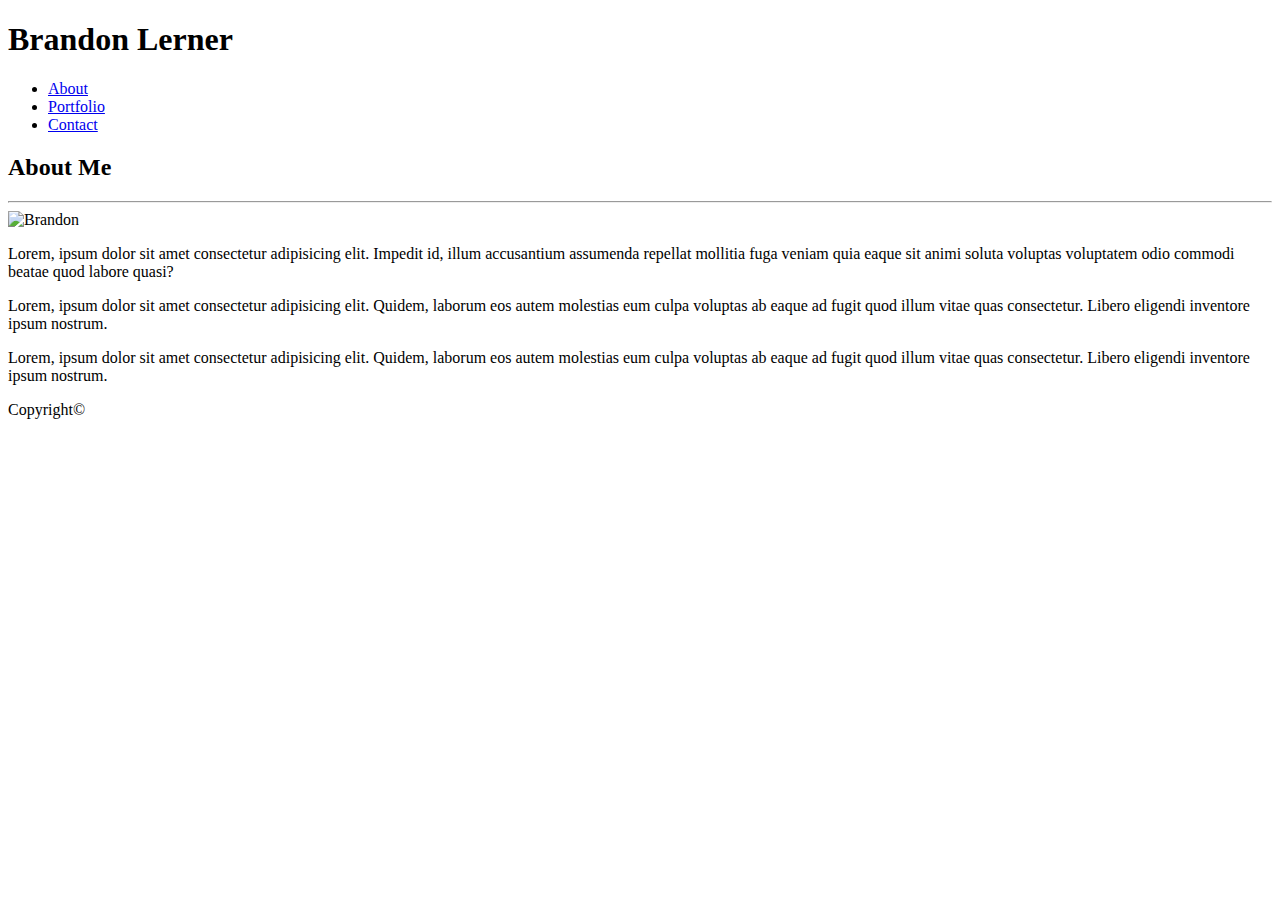
==== index.html @ c6b073d7 "ver1.2" ====
<!DOCTYPE html>
<html lang="en">
<head>
    <meta charset="UTF-8">
    <meta name="viewport" content="width=device-width, initial-scale=1.0">
    <meta http-equiv="X-UA-Compatible" content="ie=edge">
    <link rel="stylesheet" type="text/css" href="assets/css/style.css">
    <title>About Me</title>
</head>
<body>
    
    <div id="wrapper">
        
        <header>
            
            <h1>Brandon Lerner</h1>

            <nav>
                <ul>
                     <li><a href="index.html">About</a></li> 
                     <li><a href="portfolio.html">Portfolio</a></li> 
                     <li><a href="contact.html">Contact</a></li> 
                </ul>
            </nav>
        
        </header>

        <div id="container">
        
            <section id="content">
            
                <h2>About Me</h2>

            <hr>

            <img src="https://placehold.it/200x200" alt="Brandon" id="aboutMePic">

            
            <p> Lorem, ipsum dolor sit amet consectetur adipisicing elit. Impedit id, illum accusantium
                assumenda repellat mollitia fuga veniam quia eaque sit animi soluta voluptas voluptatem odio 
                commodi beatae quod labore quasi? </p>
                
            <p>    Lorem, ipsum dolor sit amet consectetur adipisicing elit. Quidem, laborum eos
                autem molestias eum culpa voluptas ab eaque ad fugit quod illum vitae quas consectetur. Libero eligendi inventore 
                ipsum nostrum. </p>
                
            <p>    Lorem, ipsum dolor sit amet consectetur adipisicing elit. Quidem, laborum eos
                autem molestias eum culpa voluptas ab eaque ad fugit quod illum vitae quas consectetur. Libero eligendi inventore 
                ipsum nostrum.  </p>

           
            </section>
        
        </div>
        
        <footer id="footer">
           
            Copyright&copy 
        
        </footer>
        
    </div>
</body>
</html>
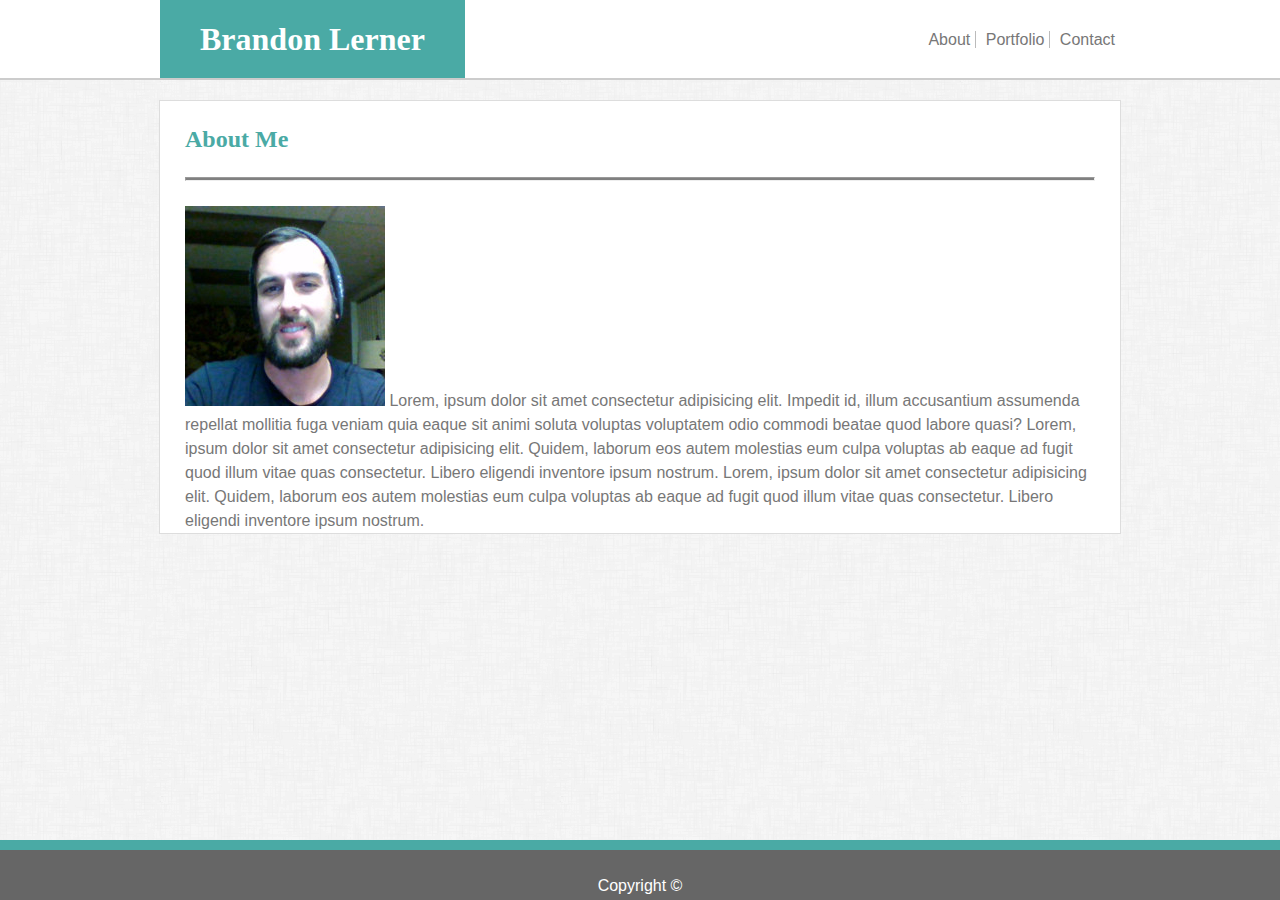
==== commit 6153467f: "Css styling v1.0" ====
--- a/index.html
+++ b/index.html
@@ -9,9 +9,11 @@
 </head>
 <body>
     
-    <div id="wrapper">
+    <div class="wrapper">
         
         <header>
+        
+            <div class="headerContent">
             
             <h1>Brandon Lerner</h1>
 
@@ -19,21 +21,22 @@
                 <ul>
                      <li><a href="index.html">About</a></li> 
                      <li><a href="portfolio.html">Portfolio</a></li> 
-                     <li><a href="contact.html">Contact</a></li> 
+                     <li class="last"><a href="contact.html">Contact</a></li> 
                 </ul>
             </nav>
-        
+            
+            </div>
         </header>
 
-        <div id="container">
+        <div class="container">
         
-            <section id="content">
+            <section class="content">
             
                 <h2>About Me</h2>
 
             <hr>
 
-            <img src="https://placehold.it/200x200" alt="Brandon" id="aboutMePic">
+            <img src="assets/images/ProfilePic.jpg" alt="Brandon" id="ProfilePic">
 
             
             <p> Lorem, ipsum dolor sit amet consectetur adipisicing elit. Impedit id, illum accusantium
@@ -53,12 +56,16 @@
         
         </div>
         
-        <footer id="footer">
+        <footer class="footer">
            
-            Copyright&copy 
+            <br>
+            Copyright &copy 
         
-        </footer>
+        </footer>    
         
     </div>
+
+  
+    
 </body>
 </html>--- a/assets/css/style.css
+++ b/assets/css/style.css
@@ -0,0 +1,128 @@
+
+body{
+    color: #777777;
+    margin:0;
+    padding: 0;
+    background-image: url("../images/bg.png");
+    font-family: 'Arial', 'Helvetica Neue', Helvetica, sans-serif;
+    line-height: 1.5;
+}
+
+.wrapper{
+    width:100%;
+    height:100%;
+    display: block;
+}
+
+header{
+    width: 100%;
+    margin: auto;
+    background-color: #fff;
+    border-bottom: 2px solid #cccccc;
+    overflow: hidden;
+}
+
+.headerContent{
+    width: 960px;
+    margin: 15px auto;
+}
+
+
+nav{
+    float: right;
+    padding-top: 13px;
+}
+
+ul{
+    list-style-type: none;
+    margin: 0;
+    padding: 0;
+    overflow: hidden;   
+}
+
+li{
+    display: inline;
+    border-right: 1px solid #bbb;   
+}
+
+li a {
+    text-align: center;
+    text-decoration: none;
+    color: #777777;
+    padding: 0 5px 0 5px;
+}
+
+li.last {
+    border: 0;
+    padding: 0;
+}
+
+.container{
+    width: 100%;
+    height: 100%;
+    background-image: url("../images/bg.png");
+    display: block;
+    margin: 0;
+}
+
+.content{
+    width: 910px;
+    background: #fff;
+    margin: auto;
+    overflow: hidden;
+    position: relative;
+    top: 20px;
+    border: 1px solid #dddddd;
+    padding: 0 25px;
+}
+
+.footer{
+    text-align: center;
+    background-color: #666666;
+    clear: both;
+    width: 100%;
+    color: #fff;
+    border-top: 10px solid #4aaaa5;
+    height: 50px;
+    position: fixed;
+    left: 0px;
+    bottom: 0px;
+    padding: 0px;
+}
+
+
+
+
+h1,h2{
+    font-family: 'Georgia', Times, Times, serif;
+}
+h1{
+    color: #fff;
+    background-color: #4aaaa5;
+    display: inline;
+    padding: 70px 40px;
+    
+}
+
+h2{
+    color:#4aaaa5
+}
+
+#profilePic{
+
+}
+
+.portfolioImg{
+    
+}
+
+hr{
+    margin-bottom: 25px;
+    height: 2px;
+    background-color: gray;
+}
+
+p {
+    display: inline;
+    
+}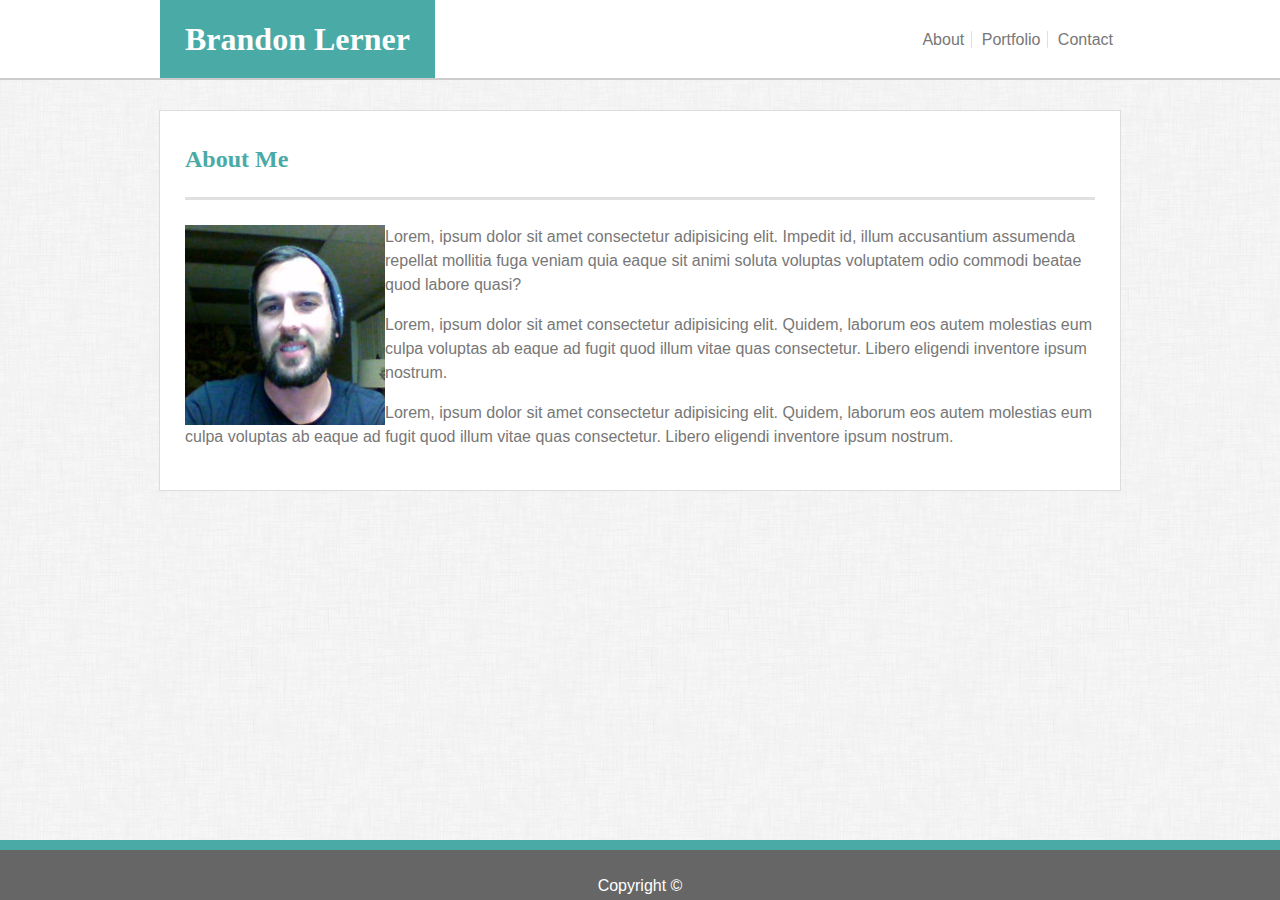
==== commit 8f3486c4: "index page close to done" ====
--- a/index.html
+++ b/index.html
@@ -35,19 +35,20 @@
                 <h2>About Me</h2>
 
             <hr>
+            
+                
+                <img src="assets/images/ProfilePic.jpg" alt="Brandon Lerner" style="float: left; display: block;" id="ProfilePic">
 
-            <img src="assets/images/ProfilePic.jpg" alt="Brandon" id="ProfilePic">
 
-            
             <p> Lorem, ipsum dolor sit amet consectetur adipisicing elit. Impedit id, illum accusantium
                 assumenda repellat mollitia fuga veniam quia eaque sit animi soluta voluptas voluptatem odio 
                 commodi beatae quod labore quasi? </p>
                 
-            <p>    Lorem, ipsum dolor sit amet consectetur adipisicing elit. Quidem, laborum eos
+               <p>Lorem, ipsum dolor sit amet consectetur adipisicing elit. Quidem, laborum eos
                 autem molestias eum culpa voluptas ab eaque ad fugit quod illum vitae quas consectetur. Libero eligendi inventore 
                 ipsum nostrum. </p>
                 
-            <p>    Lorem, ipsum dolor sit amet consectetur adipisicing elit. Quidem, laborum eos
+            <p>Lorem, ipsum dolor sit amet consectetur adipisicing elit. Quidem, laborum eos
                 autem molestias eum culpa voluptas ab eaque ad fugit quod illum vitae quas consectetur. Libero eligendi inventore 
                 ipsum nostrum.  </p>
 
--- a/assets/css/style.css
+++ b/assets/css/style.css
@@ -42,14 +42,14 @@
 
 li{
     display: inline;
-    border-right: 1px solid #bbb;   
+    border-right: 1.5px solid #e0e0e0;   
 }
 
 li a {
     text-align: center;
     text-decoration: none;
     color: #777777;
-    padding: 0 5px 0 5px;
+    padding: 0 7px 0 5px;
 }
 
 li.last {
@@ -71,9 +71,9 @@
     margin: auto;
     overflow: hidden;
     position: relative;
-    top: 20px;
+    top: 30px;
     border: 1px solid #dddddd;
-    padding: 0 25px;
+    padding: 10px 25px 25px 25px;
 }
 
 .footer{
@@ -90,17 +90,15 @@
     padding: 0px;
 }
 
-
-
-
 h1,h2{
     font-family: 'Georgia', Times, Times, serif;
 }
+
 h1{
     color: #fff;
     background-color: #4aaaa5;
     display: inline;
-    padding: 70px 40px;
+    padding: 70px 25px;
     
 }
 
@@ -109,8 +107,13 @@
 }
 
 #profilePic{
+    float: right;
+}
 
+p {
+   
 }
+
 
 .portfolioImg{
     
@@ -118,11 +121,8 @@
 
 hr{
     margin-bottom: 25px;
-    height: 2px;
-    background-color: gray;
+    height: 3px;
+    background-color: #e0e0e0;
+    border: 0;
 }
 
-p {
-    display: inline;
-    
-}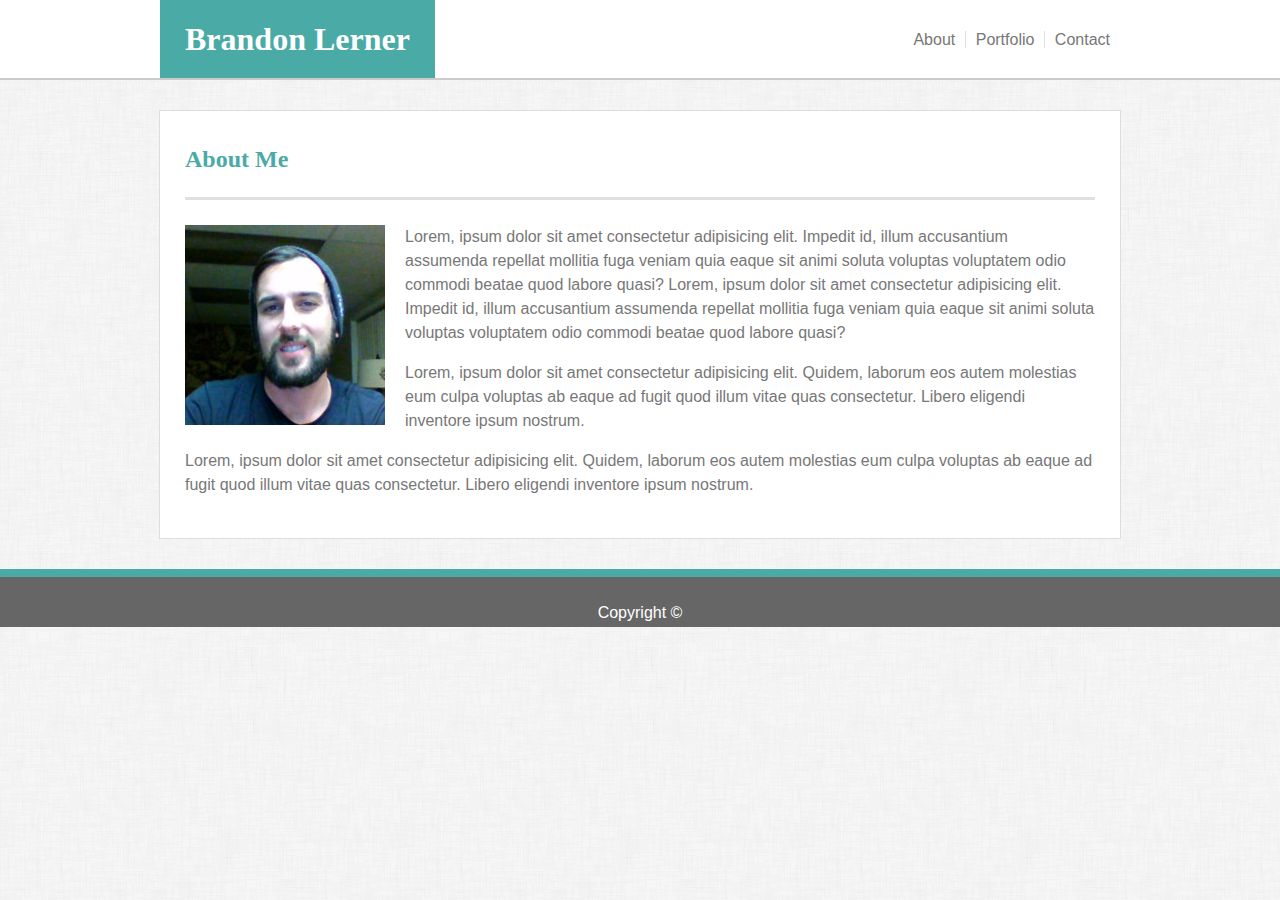
==== commit e7932291: "Done-writing" ====
--- a/index.html
+++ b/index.html
@@ -37,10 +37,12 @@
             <hr>
             
                 
-                <img src="assets/images/ProfilePic.jpg" alt="Brandon Lerner" style="float: left; display: block;" id="ProfilePic">
+                <img src="assets/images/ProfilePic.jpg" alt="Brandon Lerner"  class="profilePic">
 
 
             <p> Lorem, ipsum dolor sit amet consectetur adipisicing elit. Impedit id, illum accusantium
+                assumenda repellat mollitia fuga veniam quia eaque sit animi soluta voluptas voluptatem odio 
+                commodi beatae quod labore quasi? Lorem, ipsum dolor sit amet consectetur adipisicing elit. Impedit id, illum accusantium
                 assumenda repellat mollitia fuga veniam quia eaque sit animi soluta voluptas voluptatem odio 
                 commodi beatae quod labore quasi? </p>
                 
--- a/assets/css/style.css
+++ b/assets/css/style.css
@@ -1,4 +1,8 @@
 
+html, body{
+    height: 100%;
+
+}
 body{
     color: #777777;
     margin:0;
@@ -6,12 +10,15 @@
     background-image: url("../images/bg.png");
     font-family: 'Arial', 'Helvetica Neue', Helvetica, sans-serif;
     line-height: 1.5;
+    display: flex;
+    flex-direction: column;
 }
 
 .wrapper{
     width:100%;
     height:100%;
     display: block;
+    flex: 1 0 auto;
 }
 
 header{
@@ -49,7 +56,7 @@
     text-align: center;
     text-decoration: none;
     color: #777777;
-    padding: 0 7px 0 5px;
+    padding: 0 10px 0 5px;
 }
 
 li.last {
@@ -57,21 +64,14 @@
     padding: 0;
 }
 
-.container{
-    width: 100%;
-    height: 100%;
-    background-image: url("../images/bg.png");
-    display: block;
-    margin: 0;
-}
+
 
 .content{
     width: 910px;
     background: #fff;
     margin: auto;
+    margin-top: 30px;
     overflow: hidden;
-    position: relative;
-    top: 30px;
     border: 1px solid #dddddd;
     padding: 10px 25px 25px 25px;
 }
@@ -79,15 +79,12 @@
 .footer{
     text-align: center;
     background-color: #666666;
-    clear: both;
     width: 100%;
     color: #fff;
-    border-top: 10px solid #4aaaa5;
+    border-top: 8px solid #4aaaa5;
     height: 50px;
-    position: fixed;
-    left: 0px;
-    bottom: 0px;
-    padding: 0px;
+    flex-shrink: 0;
+    margin-top: 30px;
 }
 
 h1,h2{
@@ -106,17 +103,23 @@
     color:#4aaaa5
 }
 
-#profilePic{
-    float: right;
+.profilePic{
+    float: left;
+    margin-right: 20px;
 }
 
-p {
-   
+.portfolioImgLeft{
+    float: left;
+    margin: 0px 25px 25px 0;
+    clear: both;
 }
 
-
 .portfolioImg{
-    
+    float: left;
+    margin: 0px 25px 20px 0;
+}
+.portfolioImgRight{
+    float: left;
 }
 
 hr{
@@ -126,3 +129,27 @@
     border: 0;
 }
 
+textarea {
+    font-family:'Arial', 'Helvetica Neue', Helvetica, sans-serif;
+    resize: vertical;
+    min-height: 50px;
+}
+
+input {
+    height: 20px;
+    width: 100%;
+}
+
+input#submit{
+    background-color: #4aaaa5;
+    color: #fff;
+    border: 0;
+    padding: 5px 10px 5px 10px;
+    height: 30px;
+    width: 80px;
+}
+
+::placeholder { 
+    color: #d6d6d6;
+    opacity: 1; 
+  }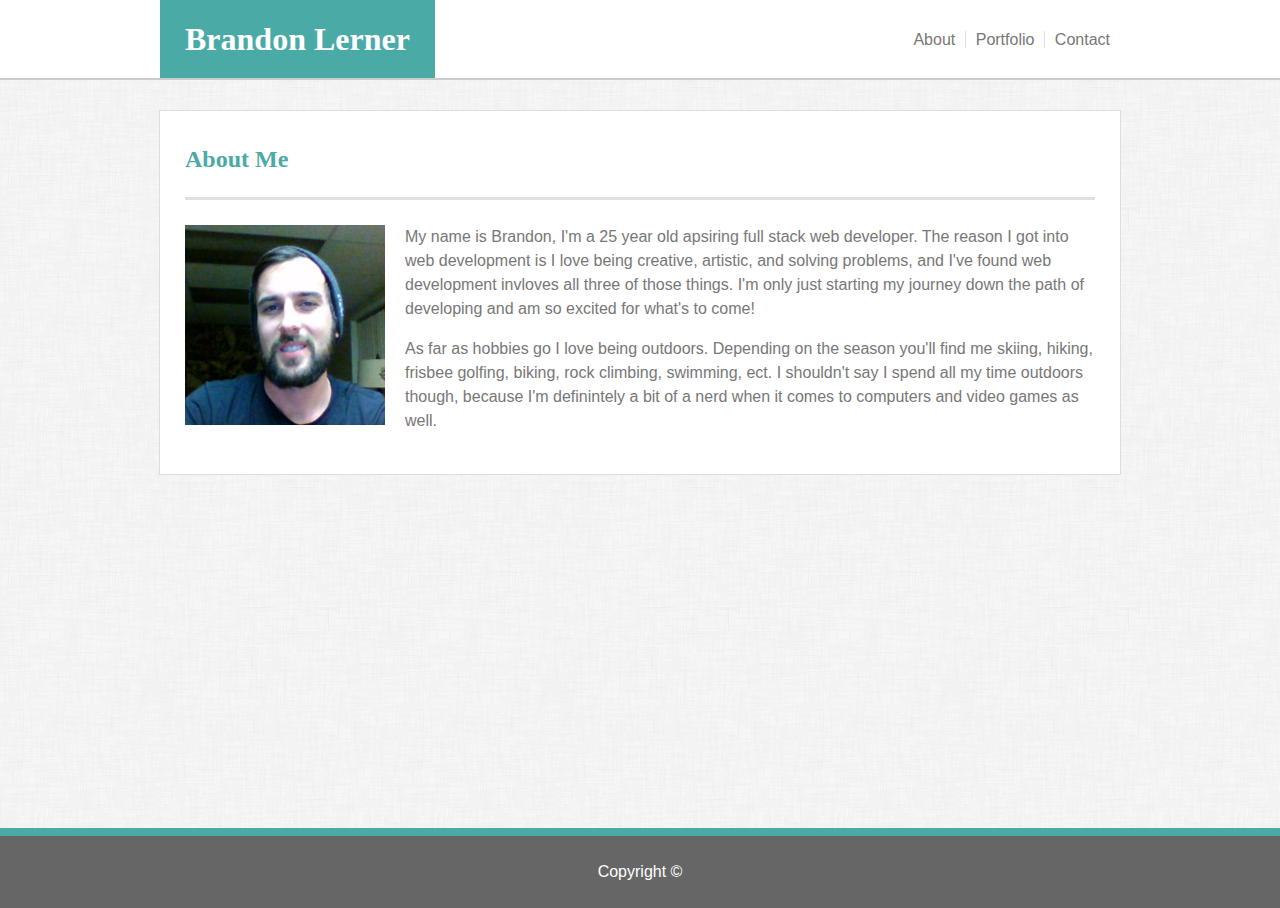
==== commit d95e3820: "Final Version..maybe" ====
--- a/index.html
+++ b/index.html
@@ -1,74 +1,71 @@
 <!DOCTYPE html>
 <html lang="en">
-<head>
-    <meta charset="UTF-8">
-    <meta name="viewport" content="width=device-width, initial-scale=1.0">
-    <meta http-equiv="X-UA-Compatible" content="ie=edge">
-    <link rel="stylesheet" type="text/css" href="assets/css/style.css">
-    <title>About Me</title>
-</head>
-<body>
-    
-    <div class="wrapper">
-        
-        <header>
-        
-            <div class="headerContent">
-            
-            <h1>Brandon Lerner</h1>
 
-            <nav>
-                <ul>
-                     <li><a href="index.html">About</a></li> 
-                     <li><a href="portfolio.html">Portfolio</a></li> 
-                     <li class="last"><a href="contact.html">Contact</a></li> 
-                </ul>
-            </nav>
-            
-            </div>
-        </header>
+    <head>
+        <meta charset="UTF-8">
+        <meta name="viewport" content="width=device-width, initial-scale=1.0">
+        <meta http-equiv="X-UA-Compatible" content="ie=edge">
+        <link rel="stylesheet" type="text/css" href="assets/css/style.css">
+        <title>About Me</title>
+    </head>
 
-        <div class="container">
-        
+    <body>
+
+        <div class="wrapper">
+
+            <header>
+
+                <div class="headerContent">
+
+                    <h1>Brandon Lerner</h1>
+
+                    <nav>
+                        <ul>
+                            <li><a href="index.html">About</a></li>
+                            <li><a href="portfolio.html">Portfolio</a></li>
+                            <li class="last"><a href="contact.html">Contact</a></li>
+                        </ul>
+                    </nav>
+
+                </div>
+            </header>
+
             <section class="content">
-            
+
                 <h2>About Me</h2>
 
-            <hr>
-            
-                
-                <img src="assets/images/ProfilePic.jpg" alt="Brandon Lerner"  class="profilePic">
+                <hr>
 
 
-            <p> Lorem, ipsum dolor sit amet consectetur adipisicing elit. Impedit id, illum accusantium
-                assumenda repellat mollitia fuga veniam quia eaque sit animi soluta voluptas voluptatem odio 
-                commodi beatae quod labore quasi? Lorem, ipsum dolor sit amet consectetur adipisicing elit. Impedit id, illum accusantium
-                assumenda repellat mollitia fuga veniam quia eaque sit animi soluta voluptas voluptatem odio 
-                commodi beatae quod labore quasi? </p>
-                
-               <p>Lorem, ipsum dolor sit amet consectetur adipisicing elit. Quidem, laborum eos
-                autem molestias eum culpa voluptas ab eaque ad fugit quod illum vitae quas consectetur. Libero eligendi inventore 
-                ipsum nostrum. </p>
-                
-            <p>Lorem, ipsum dolor sit amet consectetur adipisicing elit. Quidem, laborum eos
-                autem molestias eum culpa voluptas ab eaque ad fugit quod illum vitae quas consectetur. Libero eligendi inventore 
-                ipsum nostrum.  </p>
+                <img src="assets/images/ProfilePic.jpg" alt="Brandon Lerner" class="profilePic">
 
-           
+
+                <p> My name is Brandon, I'm a 25 year old apsiring full stack web developer. The reason I got into web
+                    development is I love being
+                    creative, artistic, and solving problems, and I've found web development invloves all three of
+                    those things. I'm only just starting
+                    my journey down the path of developing and am so excited for what's to come! </p>
+
+                <p>As far as hobbies go I love being outdoors. Depending on the season you'll find me
+                    skiing, hiking,
+                    frisbee golfing, biking, rock climbing, swimming, ect. I shouldn't say I spend all my time outdoors
+                    though, because
+                    I'm definintely a bit of a nerd
+                    when it comes to computers and video games as well. </p>
+
+
             </section>
-        
+
         </div>
-        
+
         <footer class="footer">
-           
+
             <br>
-            Copyright &copy 
-        
-        </footer>    
-        
-    </div>
+            Copyright &copy
 
-  
-    
-</body>
+        </footer>
+
+
+    </body>
+
 </html>--- a/assets/css/style.css
+++ b/assets/css/style.css
@@ -1,27 +1,18 @@
-
-html, body{
-    height: 100%;
-
-}
-body{
+body {
     color: #777777;
-    margin:0;
+    margin: 0;
     padding: 0;
     background-image: url("../images/bg.png");
     font-family: 'Arial', 'Helvetica Neue', Helvetica, sans-serif;
     line-height: 1.5;
-    display: flex;
-    flex-direction: column;
 }
 
-.wrapper{
-    width:100%;
-    height:100%;
-    display: block;
-    flex: 1 0 auto;
+.wrapper {
+    width: 100%;
+    height: 92vh;
 }
 
-header{
+header {
     width: 100%;
     margin: auto;
     background-color: #fff;
@@ -29,27 +20,27 @@
     overflow: hidden;
 }
 
-.headerContent{
+.headerContent {
     width: 960px;
     margin: 15px auto;
 }
 
 
-nav{
+nav {
     float: right;
     padding-top: 13px;
 }
 
-ul{
+ul {
     list-style-type: none;
     margin: 0;
     padding: 0;
-    overflow: hidden;   
+    overflow: hidden;
 }
 
-li{
+li {
     display: inline;
-    border-right: 1.5px solid #e0e0e0;   
+    border-right: 1.5px solid #e0e0e0;
 }
 
 li a {
@@ -66,7 +57,7 @@
 
 
 
-.content{
+.content {
     width: 910px;
     background: #fff;
     margin: auto;
@@ -74,55 +65,57 @@
     overflow: hidden;
     border: 1px solid #dddddd;
     padding: 10px 25px 25px 25px;
+    flex-grow: 1;
+    margin-bottom: 20px;
 }
 
-.footer{
+.footer {
     text-align: center;
     background-color: #666666;
     width: 100%;
     color: #fff;
     border-top: 8px solid #4aaaa5;
-    height: 50px;
-    flex-shrink: 0;
-    margin-top: 30px;
+    height: 8vh;
 }
 
-h1,h2{
+h1,
+h2 {
     font-family: 'Georgia', Times, Times, serif;
 }
 
-h1{
+h1 {
     color: #fff;
     background-color: #4aaaa5;
     display: inline;
     padding: 70px 25px;
-    
+
 }
 
-h2{
-    color:#4aaaa5
+h2 {
+    color: #4aaaa5
 }
 
-.profilePic{
+.profilePic {
     float: left;
     margin-right: 20px;
 }
 
-.portfolioImgLeft{
+.portfolioImgLeft {
     float: left;
     margin: 0px 25px 25px 0;
     clear: both;
 }
 
-.portfolioImg{
+.portfolioImg {
     float: left;
     margin: 0px 25px 20px 0;
 }
-.portfolioImgRight{
+
+.portfolioImgRight {
     float: left;
 }
 
-hr{
+hr {
     margin-bottom: 25px;
     height: 3px;
     background-color: #e0e0e0;
@@ -130,7 +123,7 @@
 }
 
 textarea {
-    font-family:'Arial', 'Helvetica Neue', Helvetica, sans-serif;
+    font-family: 'Arial', 'Helvetica Neue', Helvetica, sans-serif;
     resize: vertical;
     min-height: 50px;
 }
@@ -140,7 +133,7 @@
     width: 100%;
 }
 
-input#submit{
+input#submit {
     background-color: #4aaaa5;
     color: #fff;
     border: 0;
@@ -149,7 +142,7 @@
     width: 80px;
 }
 
-::placeholder { 
+::placeholder {
     color: #d6d6d6;
-    opacity: 1; 
-  }+    opacity: 1;
+}